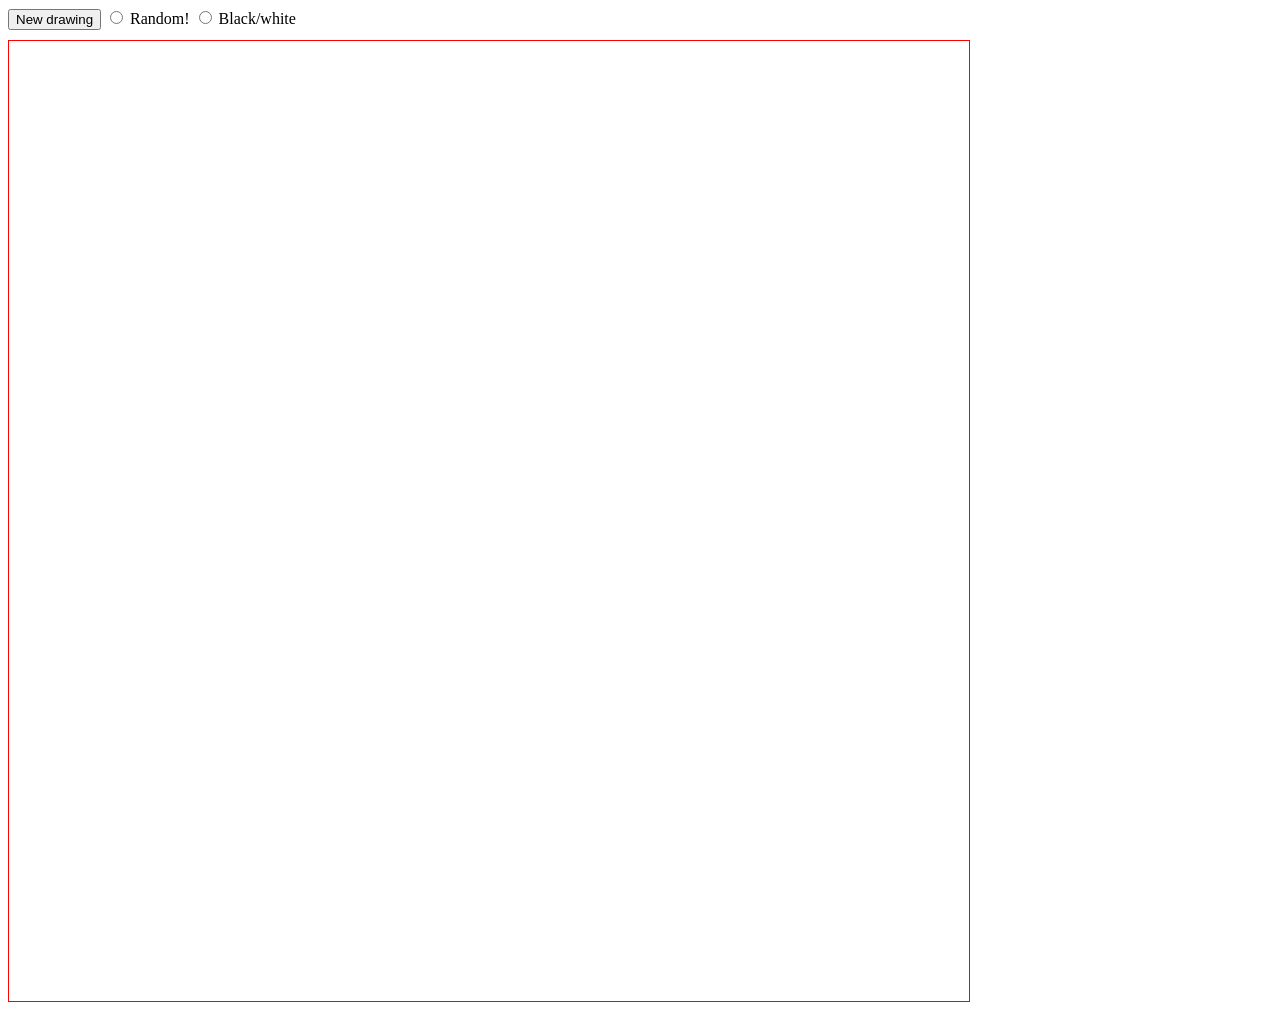
==== etch-a-sketch/index.html @ 6ff7cb76 "finish etch" ====
<!DOCTYPE html>
<html>

<head>
    <script src="main.js" defer></script>
    <link rel="stylesheet" href="style.css">
</head>

<body>
    <div class="menu-container">
        <button class="menu-button" id="new-drawing-button">New drawing</button>

        <input type="radio" id="color-choice-random" name="color-choice" value="random">
        <label for="color-choice-random">Random!</label>
        <input type="radio" id="color-choice-black-white" name="color-choice" value="black-white">
        <label for="color-choice-black-white">Black/white</label>

    </div>
    <div class="grid-container">
    </div>
</body>

</html>
---- etch-a-sketch/style.css ----
.menu-container {
    margin-bottom: 10px;
}


.grid-container {
    display: flex;
    flex-wrap: wrap;
    width: 960px;
    height: 960px;
    border: 1px solid red;
}

/* .square { */
/**/
/* } */
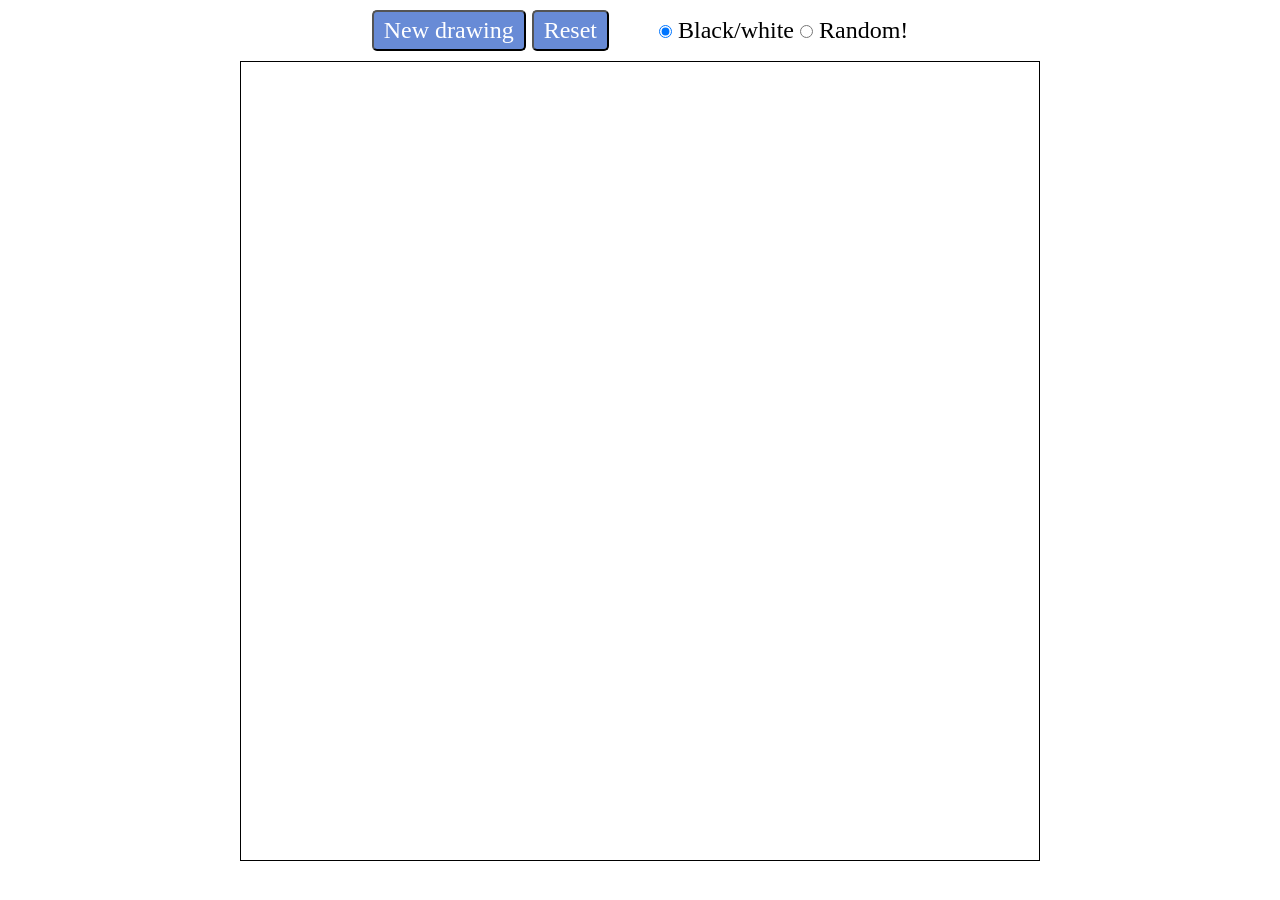
==== commit fcce0b5e: "updates" ====
--- a/etch-a-sketch/index.html
+++ b/etch-a-sketch/index.html
@@ -8,12 +8,17 @@
 
 <body>
     <div class="menu-container">
-        <button class="menu-button" id="new-drawing-button">New drawing</button>
+        <div class="menu-buttons">
+            <button class="menu-button" id="new-drawing-button">New drawing</button>
+            <button class="menu-button" id="reset-button">Reset</button>
+        </div>
 
-        <input type="radio" id="color-choice-random" name="color-choice" value="random">
-        <label for="color-choice-random">Random!</label>
-        <input type="radio" id="color-choice-black-white" name="color-choice" value="black-white">
-        <label for="color-choice-black-white">Black/white</label>
+        <div class="menu-color">
+            <input type="radio" id="color-choice-black-white" name="color-choice" value="black-white" checked>
+            <label for="color-choice-black-white">Black/white</label>
+            <input type="radio" id="color-choice-random" name="color-choice" value="random">
+            <label for="color-choice-random">Random!</label>
+        </div>
 
     </div>
     <div class="grid-container">
--- a/etch-a-sketch/style.css
+++ b/etch-a-sketch/style.css
@@ -1,16 +1,43 @@
+* {
+    margin: 0;
+    padding: 0;
+    box-sizing: border-box;
+}
+
+body {
+    display: flex;
+    flex-direction: column;
+    align-items: center;
+    font-family: "Verdana", "sans-serif";
+    font-size: 24px;
+}
+
 .menu-container {
-    margin-bottom: 10px;
+    display: flex;
+    gap: 50px;
+    justify-content: space-between;
+    align-items: center;
+    margin: 10px auto;
+}
+
+.menu-button {
+    font-family: "Verdana", "sans-serif";
+    font-size: 24px;
+    background: #688bd6;
+    color: white;
+    padding: 5px 10px;
+    border-radius: 5px;
 }
 
 
 .grid-container {
     display: flex;
     flex-wrap: wrap;
-    width: 960px;
-    height: 960px;
-    border: 1px solid red;
+    width: 800px;
+    height: 800px;
+    border: 1px solid black;
 }
 
-/* .square { */
-/**/
-/* } */
+.square {
+    border: 1px solid black;
+}
